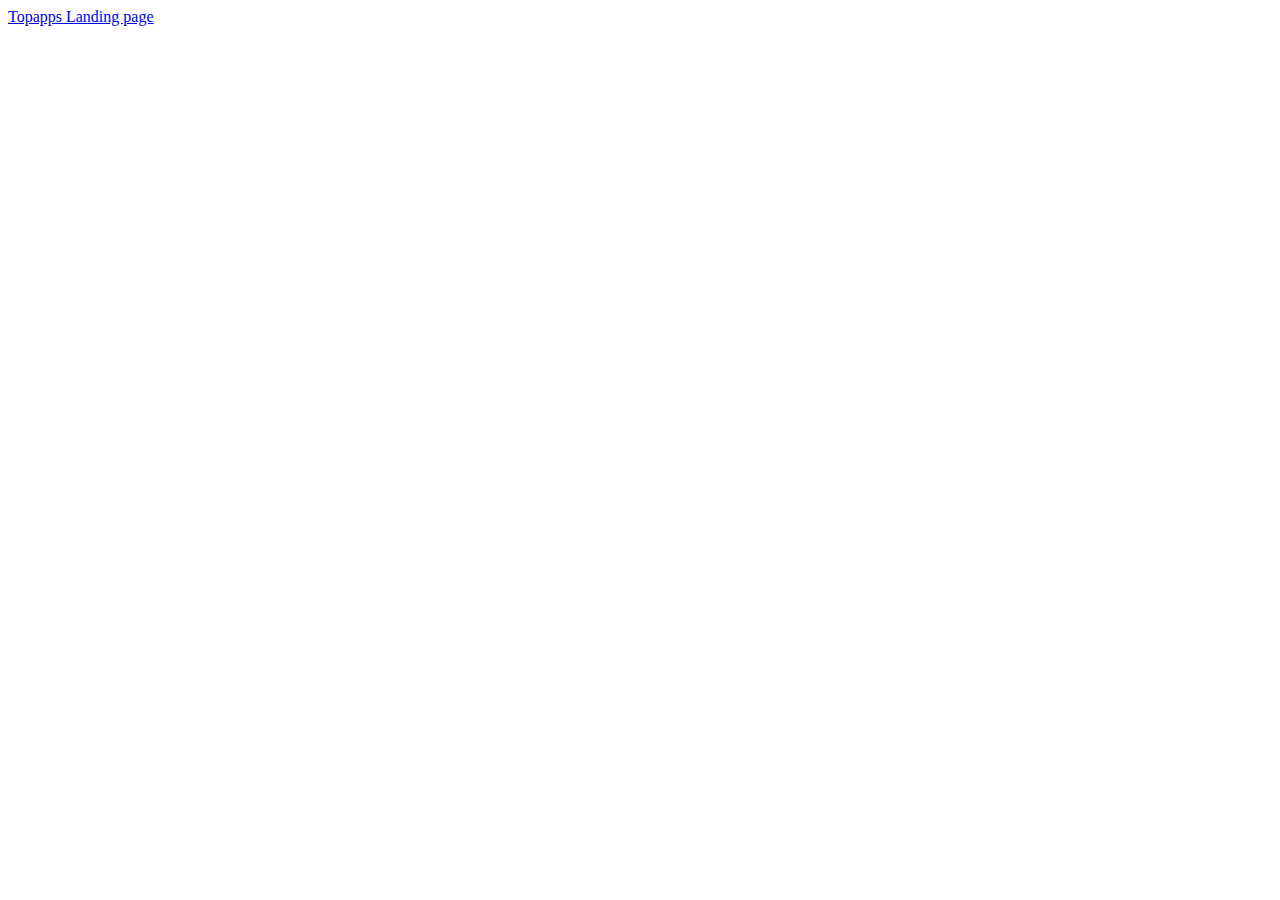
==== index.html @ abdac548 "Add index.html and toppaps folder with layout" ====
<!DOCTYPE html>
<html lang="en">
<head>
	<meta charset="UTF-8">
	<title>Document</title>
</head>
<body>
	<a href="donirufatov151220.github.io/Topapps Landing page/">Topapps Landing page</a>
</body>
</html>
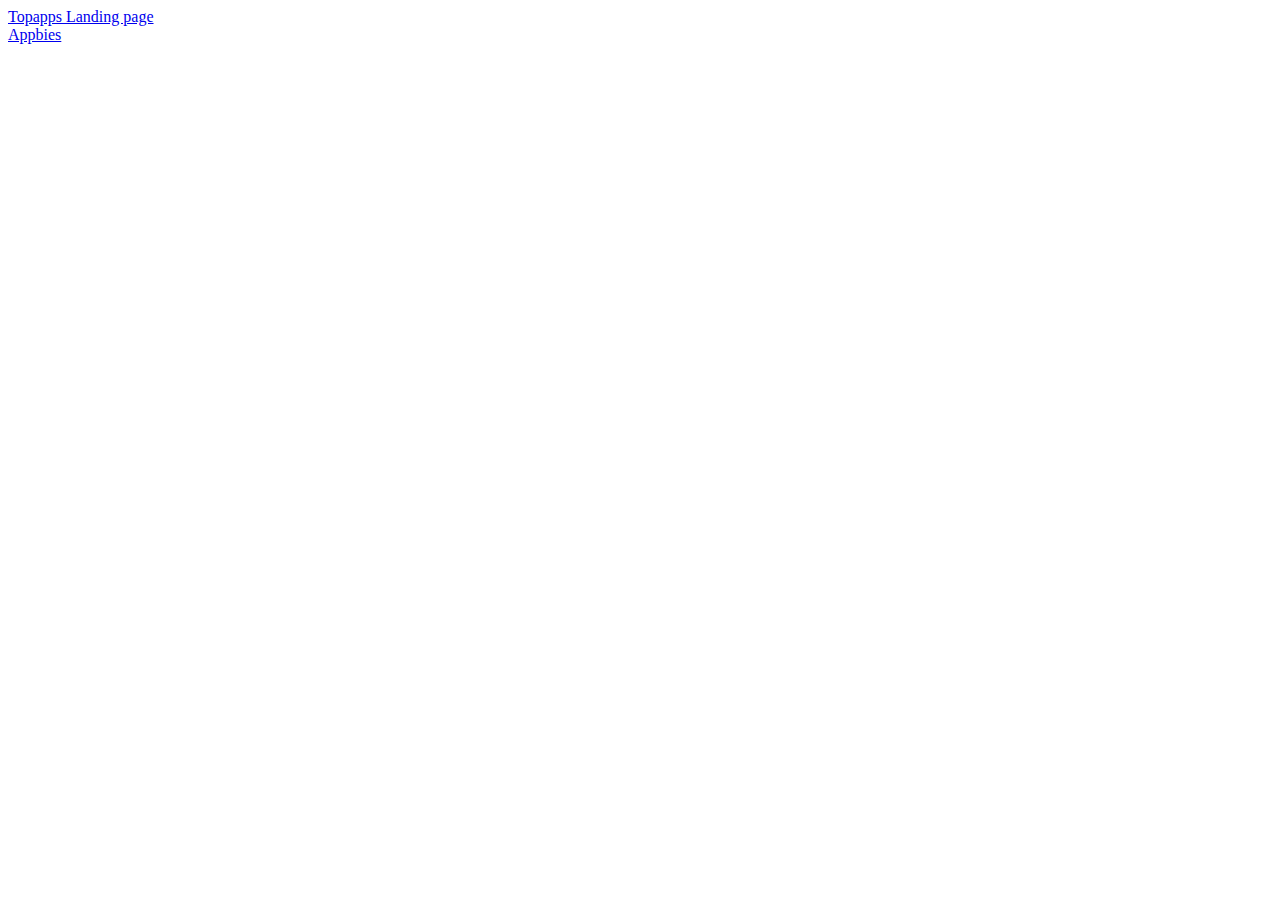
==== commit a0c3a5bb: "Update index.html" ====
--- a/index.html
+++ b/index.html
@@ -5,6 +5,7 @@
 	<title>Document</title>
 </head>
 <body>
-	<a href="donirufatov151220.github.io/Topapps Landing page/">Topapps Landing page</a>
+	<a href="donirufatov151220.github.io/Topapps Landing page/">Topapps Landing page</a><br>
+	<a href="donirufatov151220.github.io/App Landing/">Appbies</a>
 </body>
-</html>+</html>
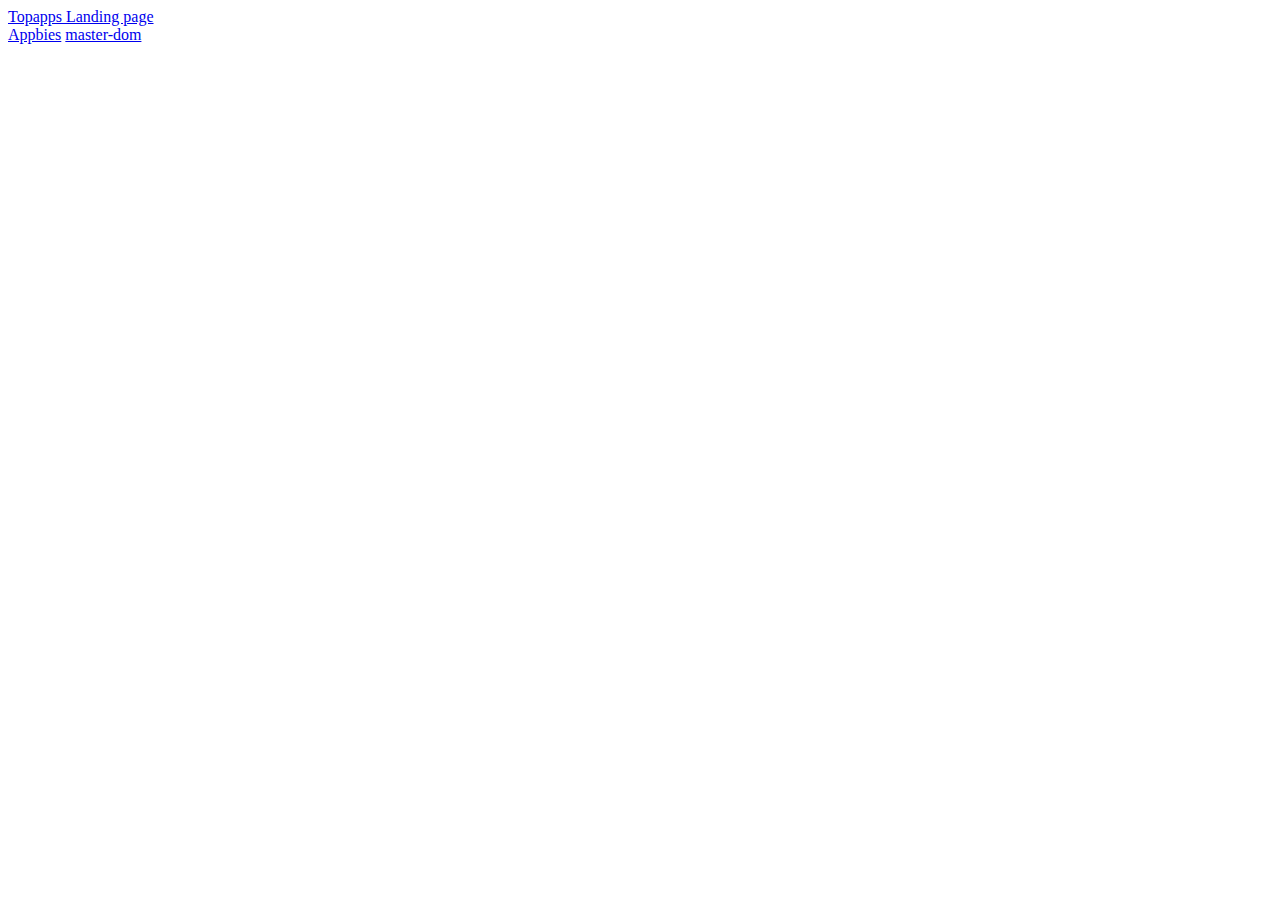
==== commit cbda0f46: "Update index.html" ====
--- a/index.html
+++ b/index.html
@@ -7,5 +7,6 @@
 <body>
 	<a href="donirufatov151220.github.io/Topapps Landing page/">Topapps Landing page</a><br>
 	<a href="donirufatov151220.github.io/App Landing/">Appbies</a>
+	<a href="donirufatov151220.github.io/master-dom/">master-dom</a>
 </body>
 </html>
